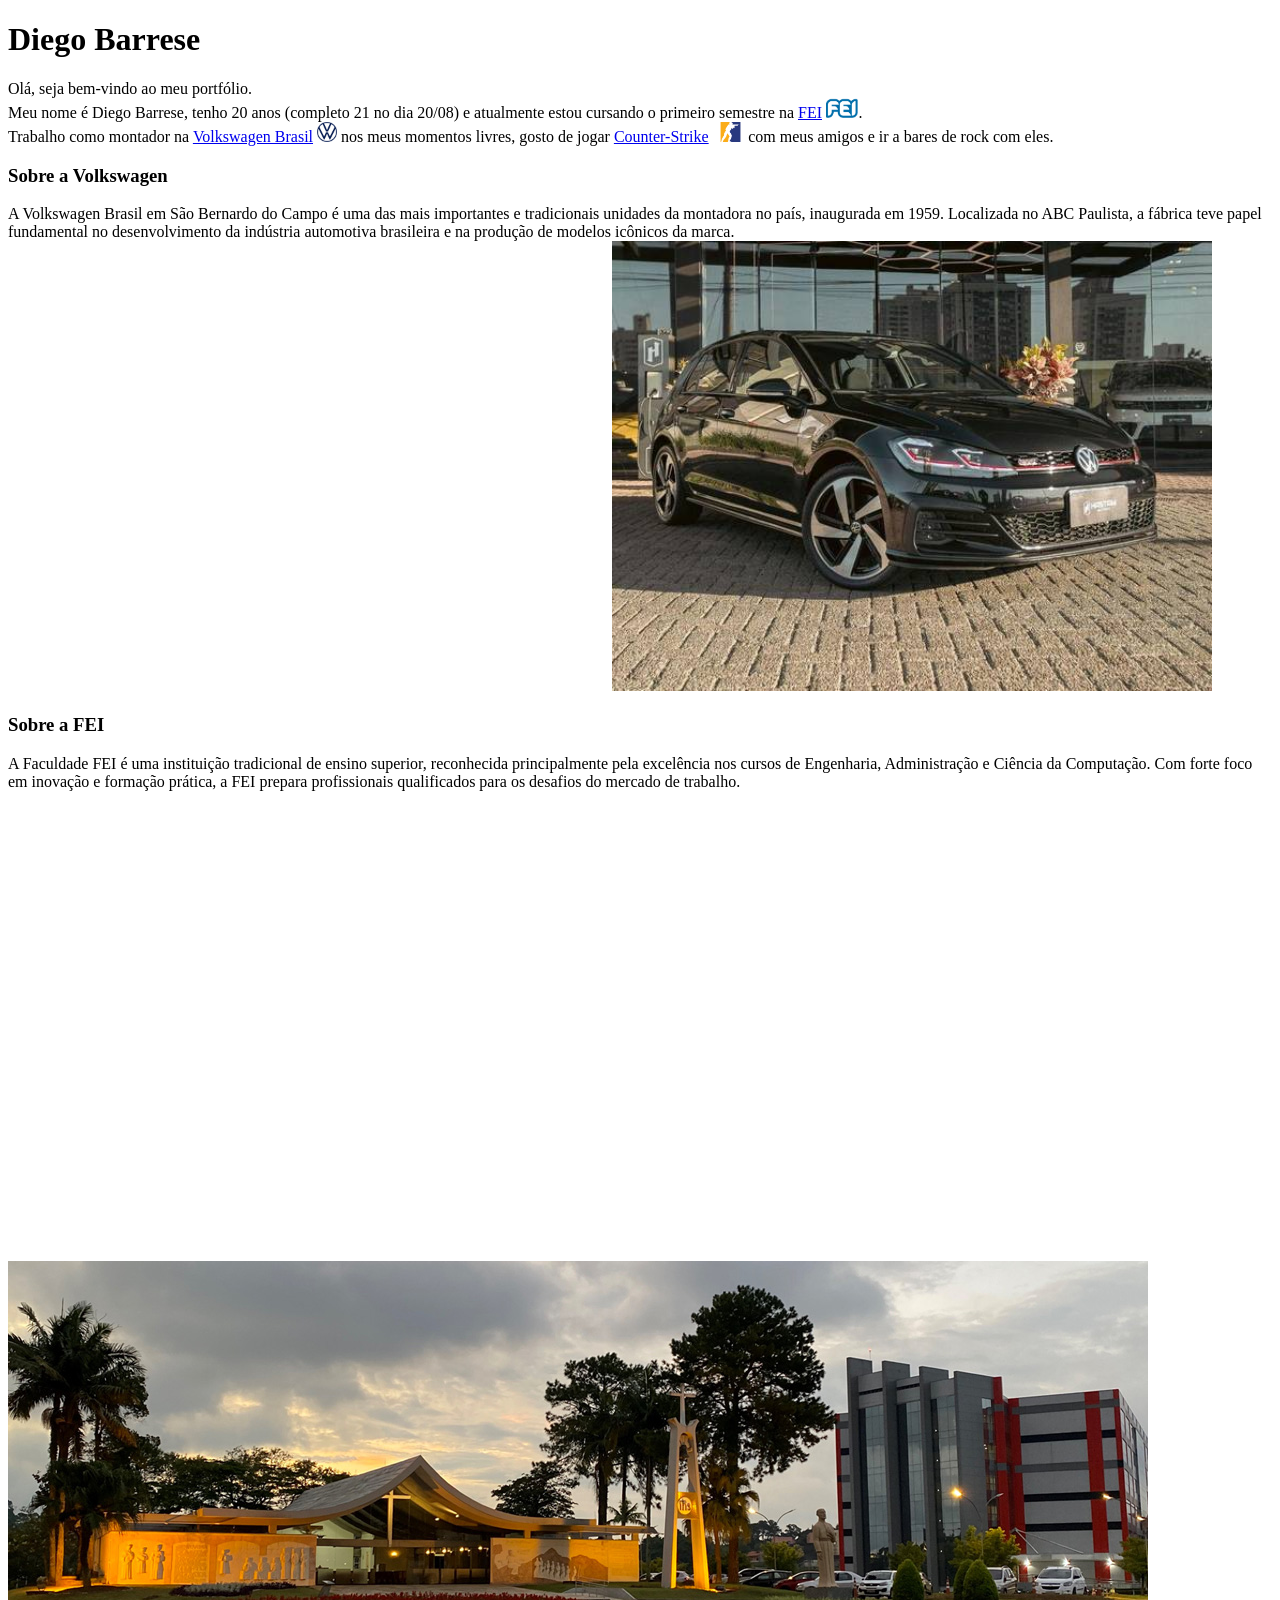
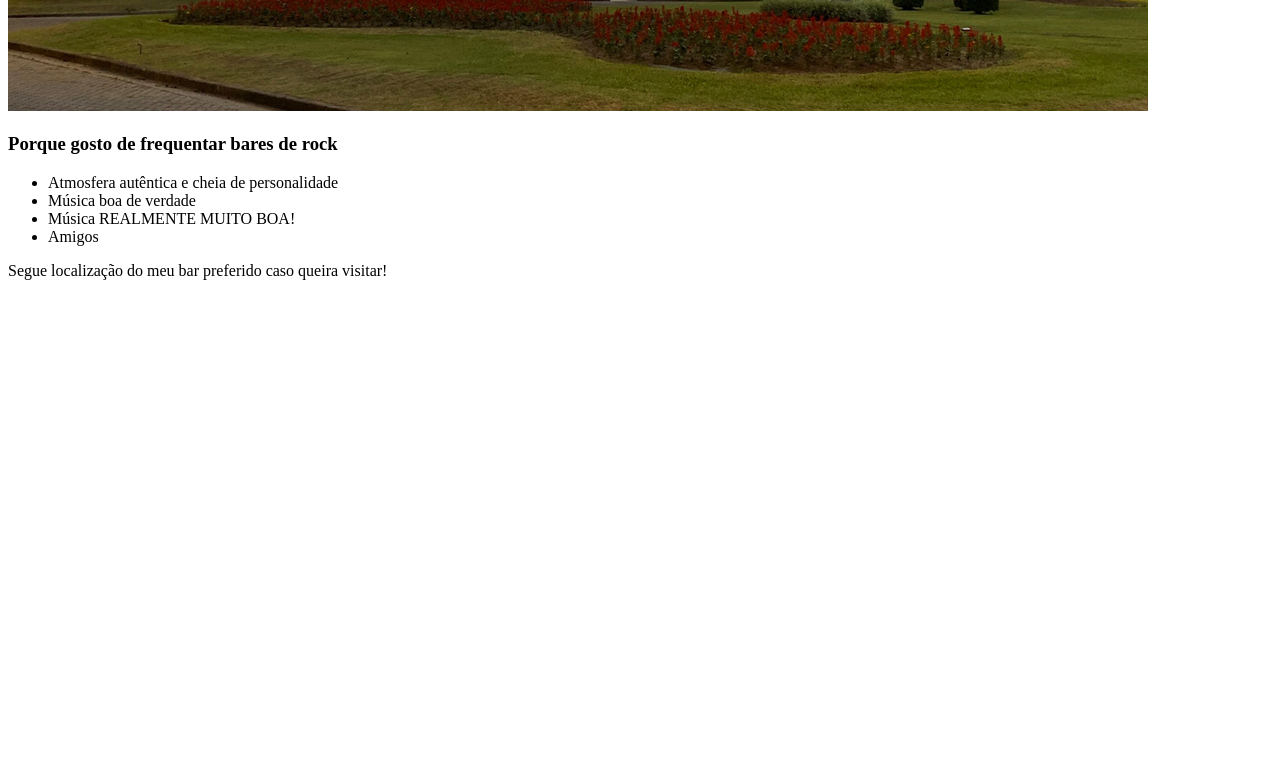
==== Exercicio/index.html @ 0a2f1d3b "Add files via upload" ====
<!DOCTYPE html>
<html lang="en">
<head>
    <meta charset="UTF-8">
    <meta name="viewport" content="width=device-width, initial-scale=1.0">
    <title>Portfólio</title>
</head>

<body>
<h1>Diego Barrese</h1>
<p>Olá, seja bem-vindo ao meu portfólio.<br>
Meu nome é Diego Barrese, tenho 20 anos (completo 21 no dia 20/08) e atualmente estou cursando o primeiro semestre na <a href="https://portal.fei.edu.br/">FEI</a> <img src="fei.png" height="20">.<br>
Trabalho como montador na <a href="www.vw.com.br">Volkswagen Brasil</a> <img src="vw.png" height="20"> nos meus momentos livres, gosto de jogar <a href="https://www.counter-strike.net/">Counter-Strike</a> <img src="cs.png" height="20">com meus amigos e ir a bares de rock com eles.</p>    

<h3>Sobre a Volkswagen</h3>
<p>A Volkswagen Brasil em São Bernardo do Campo é uma das mais importantes e tradicionais unidades da montadora no país, inaugurada em 1959.
Localizada no ABC Paulista, a fábrica teve papel fundamental no desenvolvimento da indústria automotiva brasileira e na produção de modelos icônicos da marca. <br>
<iframe src="https://www.google.com/maps/embed?pb=!1m14!1m8!1m3!1d7304.5911482788715!2d-46.546433!3d-23.736837!3m2!1i1024!2i768!4f13.1!3m3!1m2!1s0x94ce41a20feda055%3A0xd324f4719e43c425!2sVolkswagen%20do%20Brasil%20-%20Planta%20Anchieta!5e0!3m2!1spt-BR!2sbr!4v1770856141022!5m2!1spt-BR!2sbr" width="600" height="450" style="border:0;" allowfullscreen="" loading="lazy" referrerpolicy="no-referrer-when-downgrade"></iframe>
<img src="golf.jpg" height="450">

<h3>Sobre a FEI</h3>
<p>A Faculdade FEI é uma instituição tradicional de ensino superior, reconhecida principalmente pela excelência nos cursos de Engenharia, Administração e Ciência da Computação. Com forte foco em inovação e formação prática, a FEI prepara profissionais qualificados para os desafios do mercado de trabalho.</p>
</p><iframe src="https://www.google.com/maps/embed?pb=!1m18!1m12!1m3!1d233758.14484076138!2d-46.73821827316154!3d-23.730577430775543!2m3!1f0!2f0!3f0!3m2!1i1024!2i768!4f13.1!3m3!1m2!1s0x94ce4158ef9c7c05%3A0x776b798985695f52!2sFEI%20Campus%20S%C3%A3o%20Bernardo%20do%20Campo!5e0!3m2!1spt-BR!2sbr!4v1770856396640!5m2!1spt-BR!2sbr" width="600" height="450" style="border:0;" allowfullscreen="" loading="lazy" referrerpolicy="no-referrer-when-downgrade"></iframe>
<img src="fei2.jpeg" height="450">

<h3>Porque gosto de frequentar bares de rock</h3>
<ul>
    <li>Atmosfera autêntica e cheia de personalidade</li>
    <li>Música boa de verdade</li>
    <li>Música REALMENTE MUITO BOA!</li>
    <li>Amigos</li>
</ul>

<p>Segue localização do meu bar preferido caso queira visitar!</p>
<iframe src="https://www.google.com/maps/embed?pb=!1m18!1m12!1m3!1d3653.0385683524423!2d-46.4111342!3d-23.7103167!2m3!1f0!2f0!3f0!3m2!1i1024!2i768!4f13.1!3m3!1m2!1s0x94ce6cef9a5e2ee7%3A0x924593ee7689e67f!2sBROTHERS%20ROCK%20BAR!5e0!3m2!1spt-BR!2sbr!4v1770856715783!5m2!1spt-BR!2sbr" width="600" height="450" style="border:0;" allowfullscreen="" loading="lazy" referrerpolicy="no-referrer-when-downgrade"></iframe>
</body>
</html>
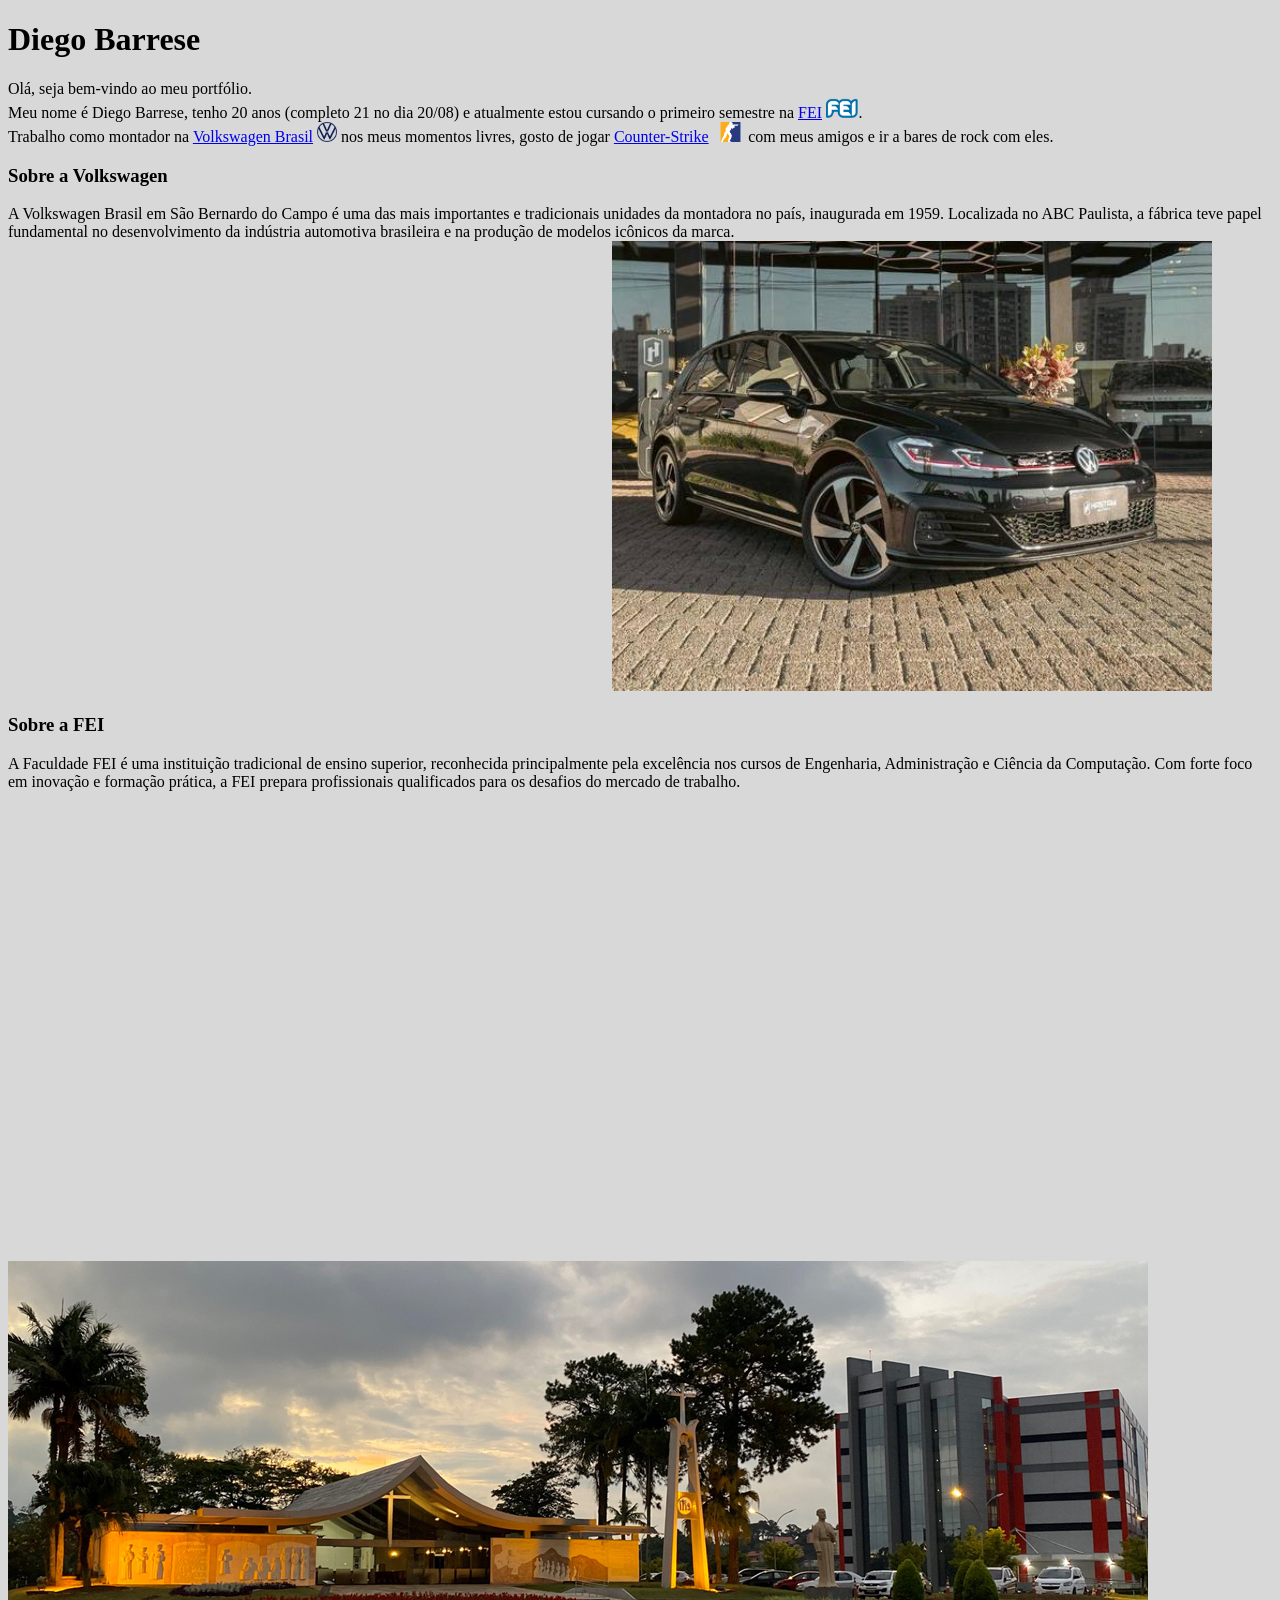
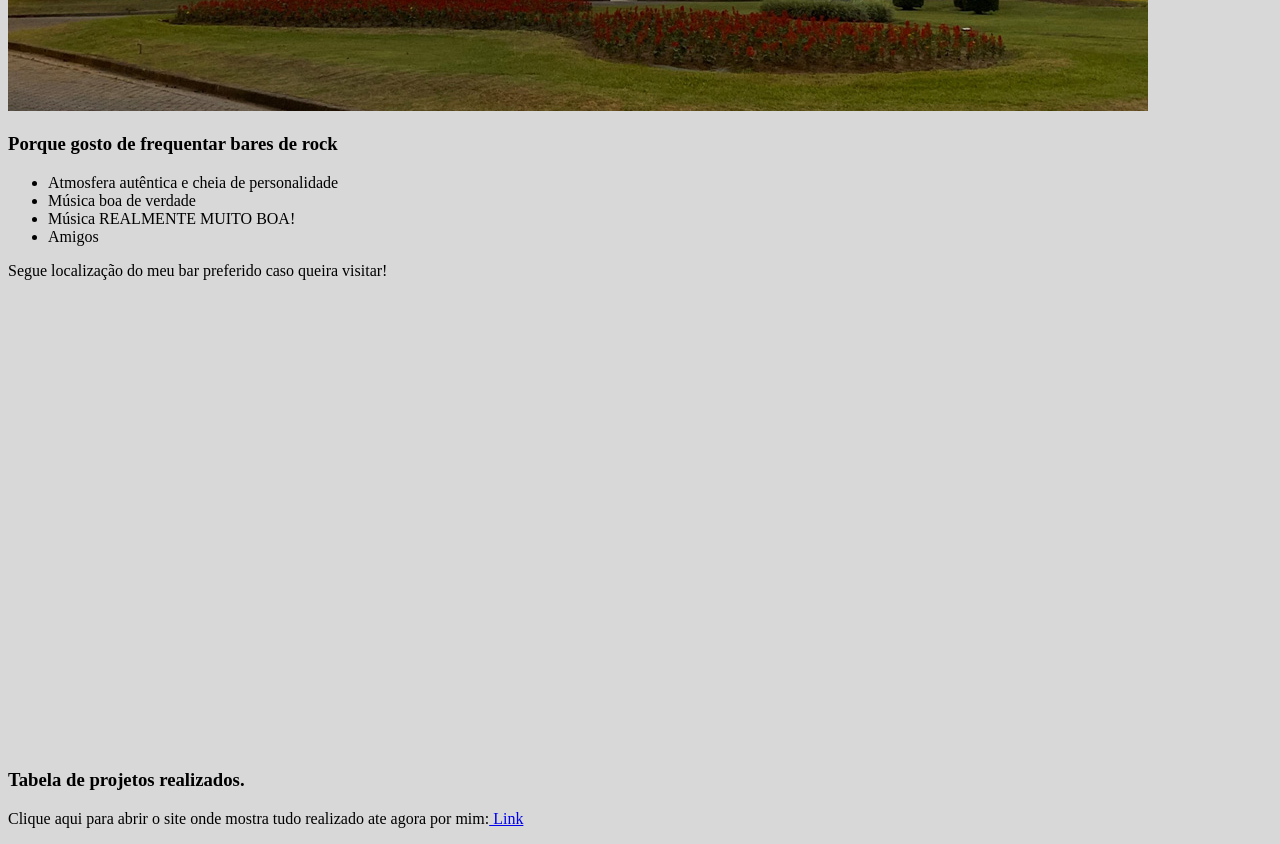
==== commit 87d5c18e: "Add files via upload" ====
--- a/Exercicio/index.html
+++ b/Exercicio/index.html
@@ -4,21 +4,22 @@
     <meta charset="UTF-8">
     <meta name="viewport" content="width=device-width, initial-scale=1.0">
     <title>Portfólio</title>
+    <link href="style.css" rel="stylesheet">
 </head>
 
 <body>
-<h1>Diego Barrese</h1>
+<h1 id="nome">Diego Barrese</h1>
 <p>Olá, seja bem-vindo ao meu portfólio.<br>
 Meu nome é Diego Barrese, tenho 20 anos (completo 21 no dia 20/08) e atualmente estou cursando o primeiro semestre na <a href="https://portal.fei.edu.br/">FEI</a> <img src="fei.png" height="20">.<br>
 Trabalho como montador na <a href="www.vw.com.br">Volkswagen Brasil</a> <img src="vw.png" height="20"> nos meus momentos livres, gosto de jogar <a href="https://www.counter-strike.net/">Counter-Strike</a> <img src="cs.png" height="20">com meus amigos e ir a bares de rock com eles.</p>    
 
-<h3>Sobre a Volkswagen</h3>
+<h3 class="vw">Sobre a Volkswagen</h3>
 <p>A Volkswagen Brasil em São Bernardo do Campo é uma das mais importantes e tradicionais unidades da montadora no país, inaugurada em 1959.
 Localizada no ABC Paulista, a fábrica teve papel fundamental no desenvolvimento da indústria automotiva brasileira e na produção de modelos icônicos da marca. <br>
 <iframe src="https://www.google.com/maps/embed?pb=!1m14!1m8!1m3!1d7304.5911482788715!2d-46.546433!3d-23.736837!3m2!1i1024!2i768!4f13.1!3m3!1m2!1s0x94ce41a20feda055%3A0xd324f4719e43c425!2sVolkswagen%20do%20Brasil%20-%20Planta%20Anchieta!5e0!3m2!1spt-BR!2sbr!4v1770856141022!5m2!1spt-BR!2sbr" width="600" height="450" style="border:0;" allowfullscreen="" loading="lazy" referrerpolicy="no-referrer-when-downgrade"></iframe>
 <img src="golf.jpg" height="450">
 
-<h3>Sobre a FEI</h3>
+<h3 class="fei">Sobre a FEI</h3>
 <p>A Faculdade FEI é uma instituição tradicional de ensino superior, reconhecida principalmente pela excelência nos cursos de Engenharia, Administração e Ciência da Computação. Com forte foco em inovação e formação prática, a FEI prepara profissionais qualificados para os desafios do mercado de trabalho.</p>
 </p><iframe src="https://www.google.com/maps/embed?pb=!1m18!1m12!1m3!1d233758.14484076138!2d-46.73821827316154!3d-23.730577430775543!2m3!1f0!2f0!3f0!3m2!1i1024!2i768!4f13.1!3m3!1m2!1s0x94ce4158ef9c7c05%3A0x776b798985695f52!2sFEI%20Campus%20S%C3%A3o%20Bernardo%20do%20Campo!5e0!3m2!1spt-BR!2sbr!4v1770856396640!5m2!1spt-BR!2sbr" width="600" height="450" style="border:0;" allowfullscreen="" loading="lazy" referrerpolicy="no-referrer-when-downgrade"></iframe>
 <img src="fei2.jpeg" height="450">
@@ -33,5 +34,9 @@
 
 <p>Segue localização do meu bar preferido caso queira visitar!</p>
 <iframe src="https://www.google.com/maps/embed?pb=!1m18!1m12!1m3!1d3653.0385683524423!2d-46.4111342!3d-23.7103167!2m3!1f0!2f0!3f0!3m2!1i1024!2i768!4f13.1!3m3!1m2!1s0x94ce6cef9a5e2ee7%3A0x924593ee7689e67f!2sBROTHERS%20ROCK%20BAR!5e0!3m2!1spt-BR!2sbr!4v1770856715783!5m2!1spt-BR!2sbr" width="600" height="450" style="border:0;" allowfullscreen="" loading="lazy" referrerpolicy="no-referrer-when-downgrade"></iframe>
+
+<h3 class="site">Tabela de projetos realizados.</h3>
+<p>Clique aqui para abrir o site onde mostra tudo realizado ate agora por mim:<a href="projects.html"> Link</a></p>
+
 </body>
-</html>+</html>
--- a/Exercicio/style.css
+++ b/Exercicio/style.css
@@ -0,0 +1,17 @@
+#nome {
+  color: black;
+}
+
+#nome:hover{
+    color:rebeccapurple;
+    size: 40;
+}
+
+h3:hover{
+    color:rebeccapurple;
+    size: 40;
+}
+
+body {
+  background-color: rgb(216, 216, 216);
+}
